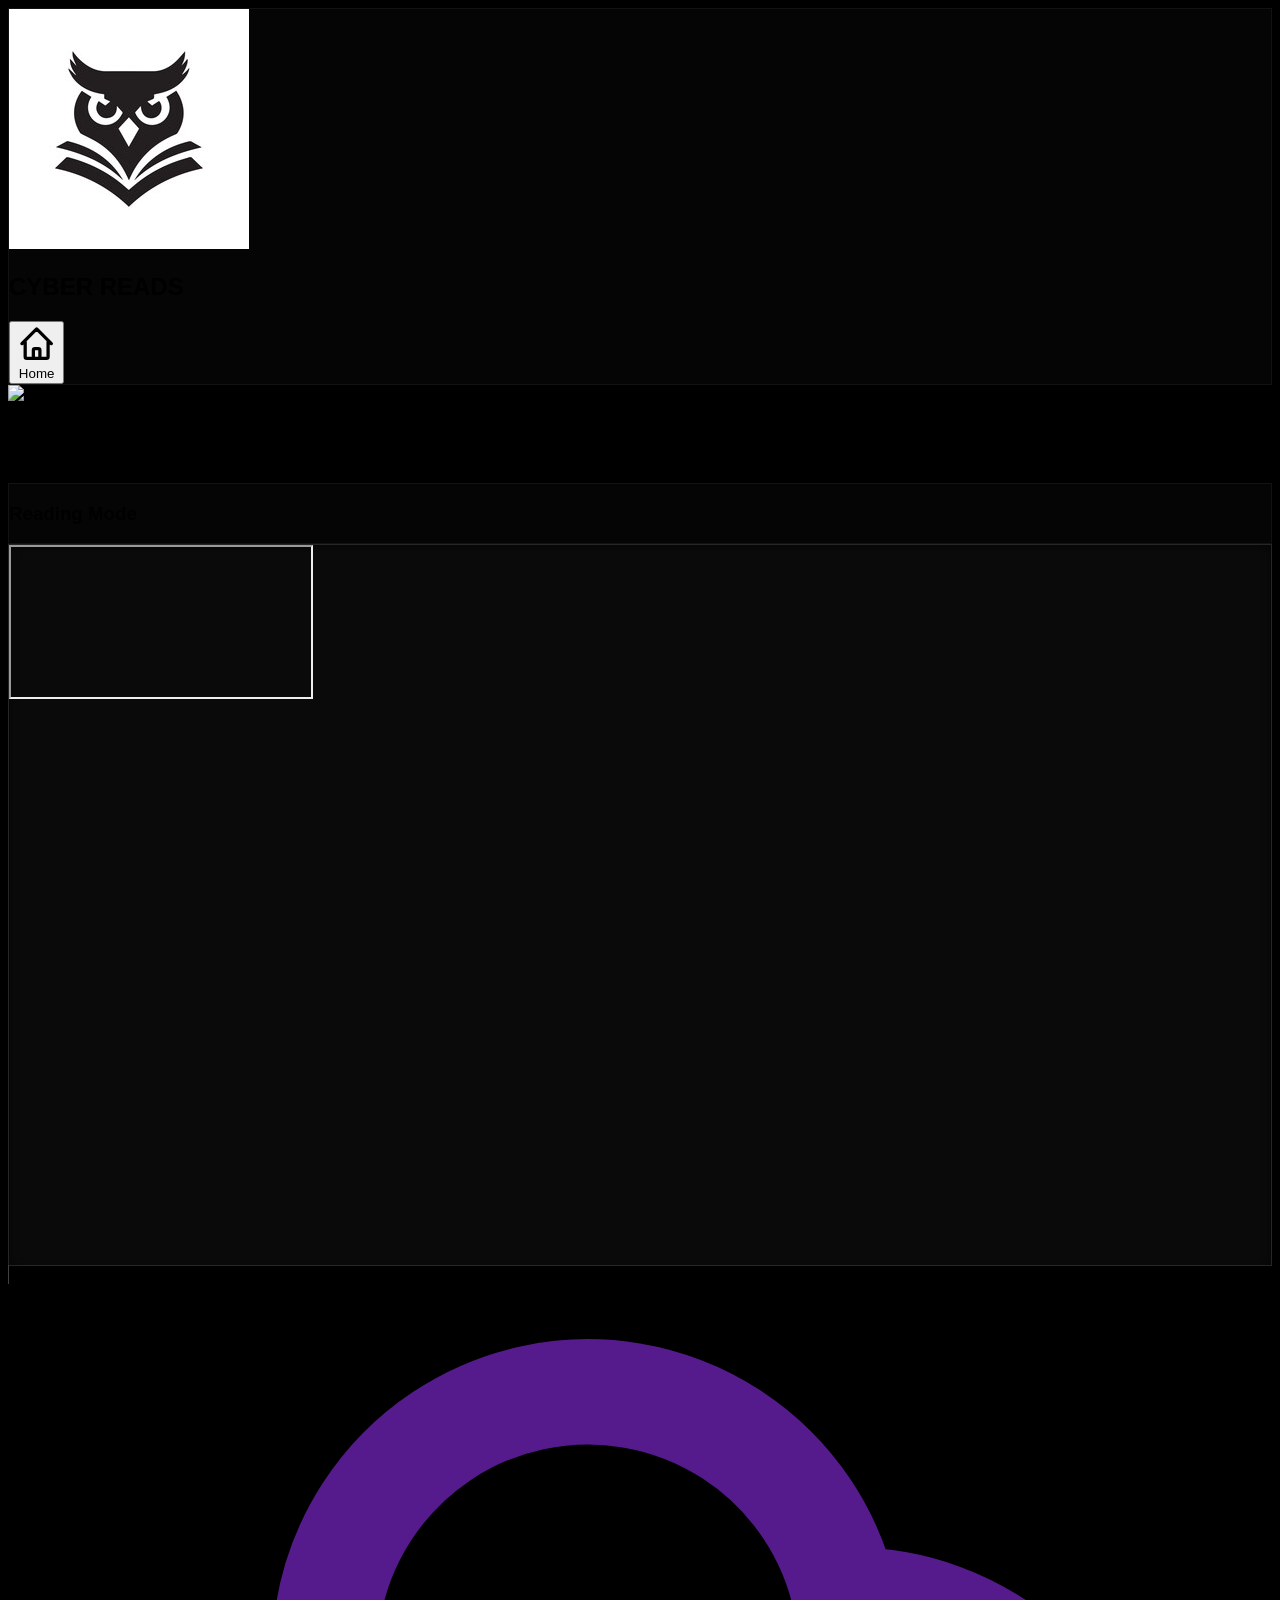
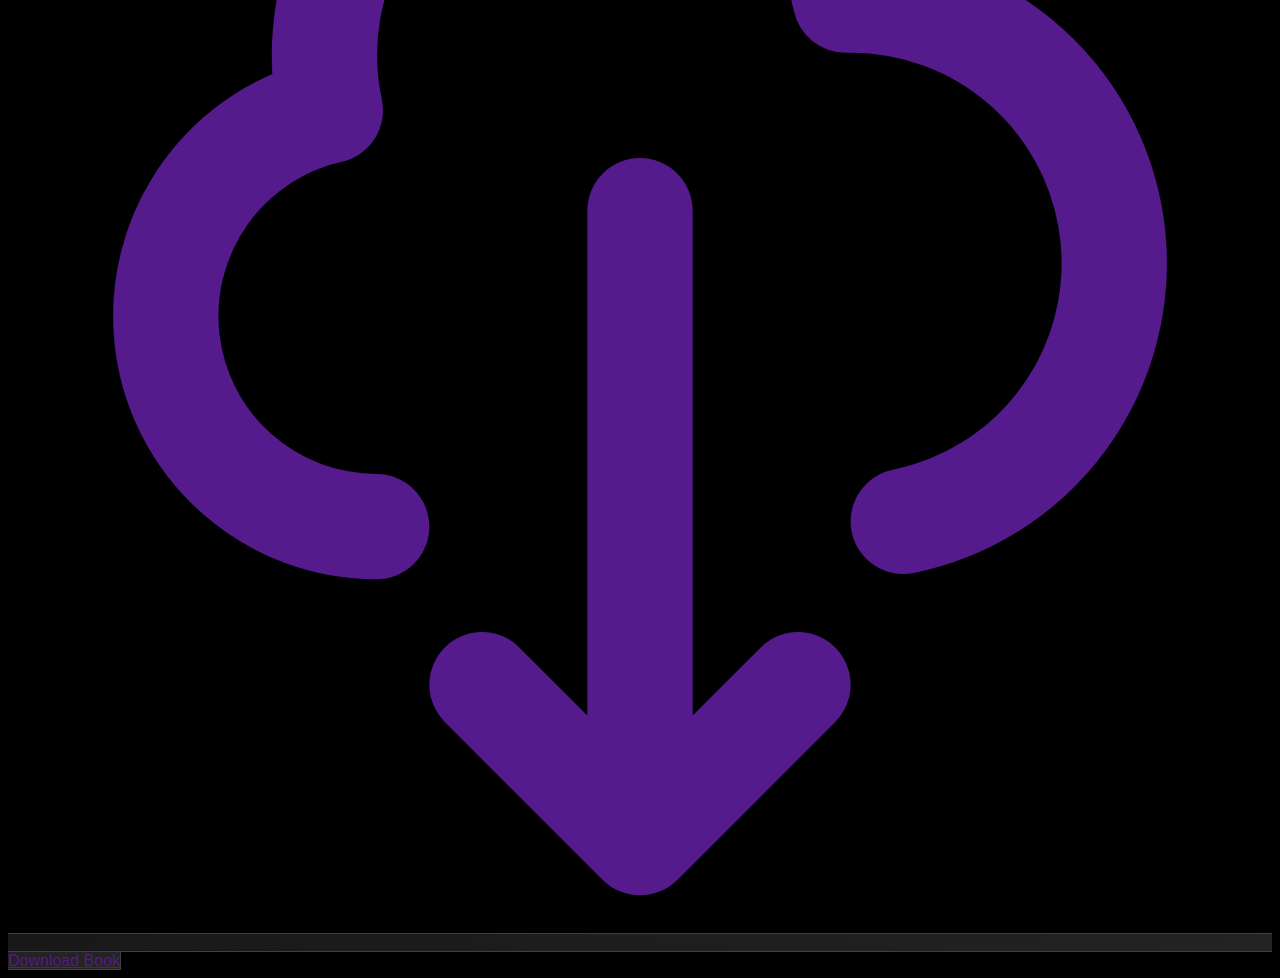
==== bookRead.html @ 7edf213b "Initial commit: Re-structured project with clean architecture" ====
<!DOCTYPE html>
<html lang="en">
<head>
    <meta charset="UTF-8">
    <meta name="viewport" content="width=device-width, initial-scale=1.0">
    
    <script src="https://cdn.tailwindcss.com"></script>
    
    <title>Cyber Reads</title>
    
    <link rel="icon" type="image/png" href="assets/img/icon.png">
    <link rel="stylesheet" href="assets/css/style.css"/>


    <style>
        
    </style >
    
    
</head>
<body class=" text-gray-900 bg-white">

    <div class=" text-zinc-950 bg-gray-100 flex flex-col w-full h-screen  ">
        
        <div class=" z-50  sticky top-0 border-b bg-purple-50/20 flex-shrink-0 glass-effect">
            <div class=" px-6 w-full flex  items-center  h-20 lg:px-12 ">
                <div class=" justify-between items-center  flex w-full ">
                    
                    <div class="flex gap-4 items-center ">
                        <div class="relative ">
                            <div class=" bg-purple-600/20 absolute inset-0 blur-xl "></div>
                            <img src="assets/img/logo1.jpg" alt="logo" class=" relative z-10 rounded-lg  h-16 ">
                        </div>
                        <h2 class=" lg:text-3xl text-2xl  text-outline-shadow-white  gradient-text  font-bold">CYBER READS</h2>
                    </div>
                    
                    <button id="homeButton" class="relative text-gray-100 px-6 py-3 bg-black rounded-full  font-medium hover-lift">
                        <span class="relative items-center gap-2  z-10 flex ">
                            <svg class="w-5 h-5" fill = "none" stroke = "currentColor" viewBox = "0 0 24 24">
                                <path stroke-linecap="round"  stroke-linejoin="round" stroke-width="2"  d="M3 12l2-2m0 0l7-7 7 7M5 10v10a1 1 0 001 1h3m10-11l2 2m-2-2v10a1 1 0 01-1 1h-3m-6 0a1 1 0 001-1v-4a1 1 0 011-1h2a1 1 0 011 1v4a1 1 0 001 1m-6 0h6"/>
                            </svg>
                            Home
                        </span>
                    </button>

                </div>
            </div>
        </div>

        <div class = " overflow-hidden flex-1 flex flex-col lg:flex-row ">
            
            <div class = "w-full  to-black bg-gradient-to-br  p-8 flex items-center lg:w-[40%] h-1/2 lg:h-full  from-zinc-900 justify-center">
                <div class = " relative max-w-md w-full ">
                    <div  class = "absolute  blur-3xl inset-0 bg-purple-600/10  "></div>
                    
                    <div class="relative group ">
                        <div class = " opacity-0 inset-0 absolute  from-purple-600/20 to-transparent  bg-gradient-to-br group-hover:opacity-100 transition-opacity duration-500 rounded-2xl"></div>
                        <img id ="bookCover" class = "w-full object-cover  h-auto shadow-2xl hover-lift relative  rounded-2xl  z-10" src="" alt="Book Cover" />
                    
                    </div>
                
                </div>
            
            </div>

            <div class="w-full bg-gradient-to-br rounded-2xl  from-gray-100 to-gray-200  lg:w-[60%] h-1/2 lg:h-full  text-black p-8 overflow-y-auto">
                <div id="bookDetailsContainer" class="max-w-3xl mx-auto flex  flex-col h-full">
    
                
                </div>
            
            </div>
        
        </div>
    
    </div>



    <div id = "readNow" class = " py-8 w-full min-h-screen bg-black ">
        <div class = " px-4 lg:px-8 max-w-7xl mx-auto ">
            <div class=" p-6 border-b glass-effect rounded-t-2xl  border-gray-800">
                <h3 id="readingModeTitle" class="text-2xl font-bold gradient-text">Reading Mode </h3>
            </div>
            
            <div class="pdf-container rounded-b-2xl overflow-hidden" style="height: 80vh;">
                
                <iframe id="pdfIframe" src="" class="w-full h-full">

                    <p class="text-center text-gray-400 p-8 ">PDF viewer not supported. </p>
                
                </iframe>

            </div>
            
            <div class=" mt-8 flex justify-center ">
                <a id="downloadLink" href="" download class=" rounded-xl hover-lift flex items-center gap-3 font-medium btn-primary group px-8 py-4  ">
                    
                    <svg class = " w-6 h-6 group-hover:text-purple-300 text-purple-400 " fill="none" stroke="currentColor" viewBox="0 0 24 24"><path stroke-linecap="round" stroke-linejoin="round" stroke-width="2" d="M7 16a4 4 0 01-.88-7.903A5 5 0 1115.9 6L16 6a5 5 0 011 9.9M9 19l3 3m0 0l3-3m-3 3V10"/></svg>
                    <span class = "relative z-10 text-gray-100"> Download Book </span>
                
                </a>

            </div>

        </div>

    </div>

    <script src="assets/js/bookRead.js "></script>
</body>
</html>
---- assets/css/style.css ----
.card > img  {

    height : 100%;
    object-fit:  cover;
    display:  block;
    width : 100%;
    
}



.card {

    transition : all 400ms;
    cursor : pointer;
    flex:  1;
    height : 100%;
    
}

.card:nth-child( odd ) {

    translate: 0 -20px;

}

.card:nth-child( even ) {
    translate : 0 20px;


}

.container:hover  .card:not( :hover ) {

    filter:  grayscale(100%);

}


.card:hover  {

    flex : 3;

}



.card:hover {
            
    z-index : 10; 
    transform : scale(1); 
            
  
            
}




.animated-border-line  {
        transition : width 0.75s ease-out, height 0.75s ease-out ;

}


.animated-border-line.expand-top-left  {
    height: 100%;    
    width: 100%;
        
}


.animated-border-line.expand-bottom-right  {
    height : 100%;    
    width : 100%;
        
}


html {

  scroll-behavior: smooth;

}

#home-section, #library-section {

            display : none;
        }



body  {
    
     font-family : sans-serif;
    background-color : #111827;
    

}


/* swiper */

.swiper-button-next, .swiper-button-prev {

     transition: transform 0.2s  ease-in-out;
    color : #c084fc;
    
}


.swiper-button-next:hover, .swiper-button-prev:hover  {

    transform : scale (1.2);
}


.swiper-pagination-bullet {
    
    opacity: 0.5;
    transition: background-color 0.2s ease, opacity 0.2s ease;
     background-color: #ffffff;
   
    
}


.swiper-pagination-bullet-active  {
    
    opacity : 1;
    background-color : #c084fc;
    
}


.swiper  {

    padding : 20px 0 40px 0; 
}


.swiper-slide {
    
    align-items : stretch; 
    justify-content : center;
    height : auto;
    display : flex;
    
}


.swiper-slide >  div {

     height : 100%;
    width : 100%;
   
}




/* BOOk Reads */

html { scroll-behavior : smooth; }
        
body { background : #000000; overflow-x: hidden; }

        
        
::-webkit-scrollbar { width: 8px; }
        
::-webkit-scrollbar-track { background : #1a1a1a; }
        
::-webkit-scrollbar-thumb { background : #404040; border-radius: 4px; }
        
::-webkit-scrollbar-thumb:hover { background : #8b5cf6; }

        /* Special effects classes */
.glass-effect { 

    backdrop-filter : blur(10px); 
    -webkit-backdrop-filter: blur(10px); 
    border : 1px solid rgba(255, 255, 255, 0.05); 
    background : rgba(255, 255, 255, 0.02);  
    
        
}
        
.pdf-container { 

    border : 1px solid #262626; 
    background : #0a0a0a;  
    box-shadow : inset 0 2px 10px rgba(0, 0, 0, 0.5); 
    
}
        
.btn-primary {

    position : relative; 
    overflow : hidden; 
    background : linear-gradient(135deg, #181818 0%, #242424 100%);  
    border : 1px solid #404040;  
    transition : all 0.3s ease;

}

.btn-primary:hover {
    box-shadow : 0 0 20px rgba(109, 111, 115, 0.641); 
    border-color : #b2b0b6; 
     
        
}
.btn-primary::before { 

    background : rgba(255, 255, 255, 0.1); 
    border-radius : 50%; 
    content : '';  
    position : absolute; 
    width : 0; 
    height : 0; 
    top : 50%;  
    left : 50%;   
    transform : translate(-50%, -50%); 
    transition : width 0.6s, height 0.6s; 
        
}

.btn-primary:hover::before { 

    height : 300px; 
    width : 300px;  
    

}
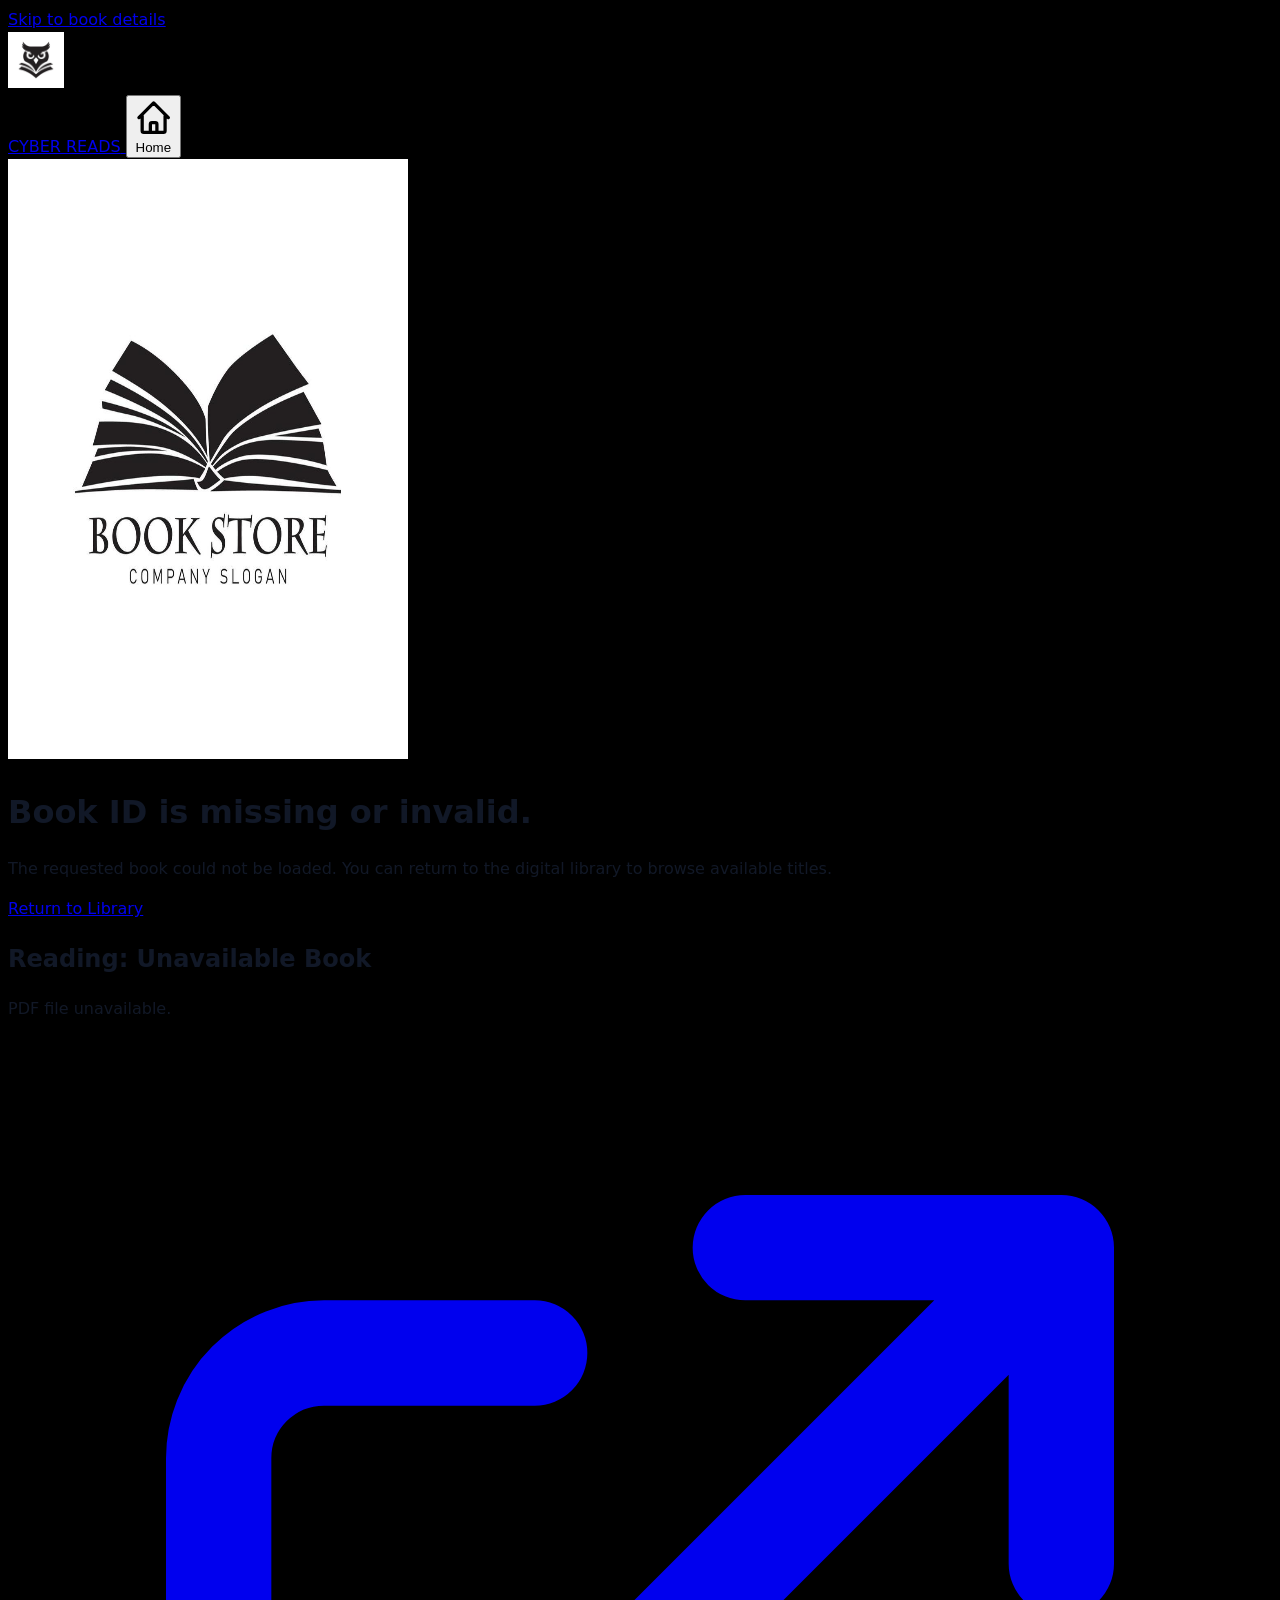
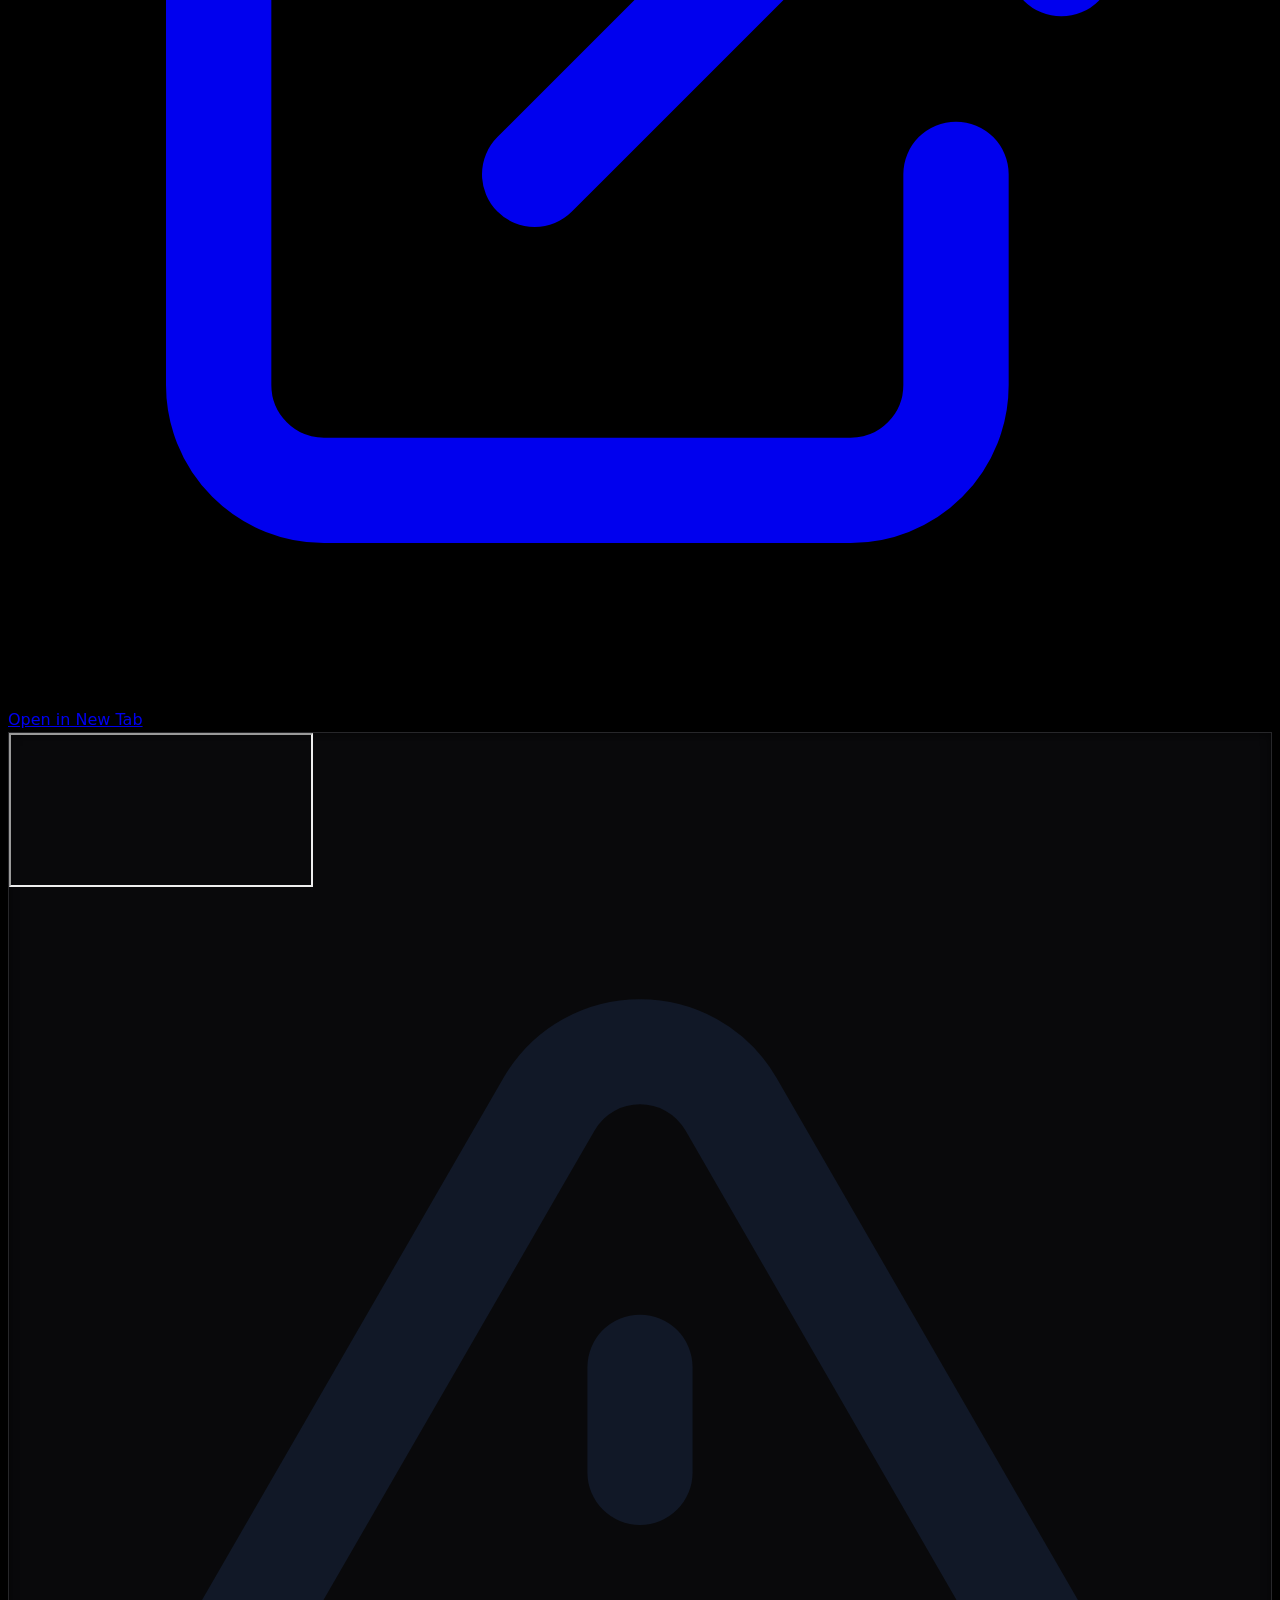
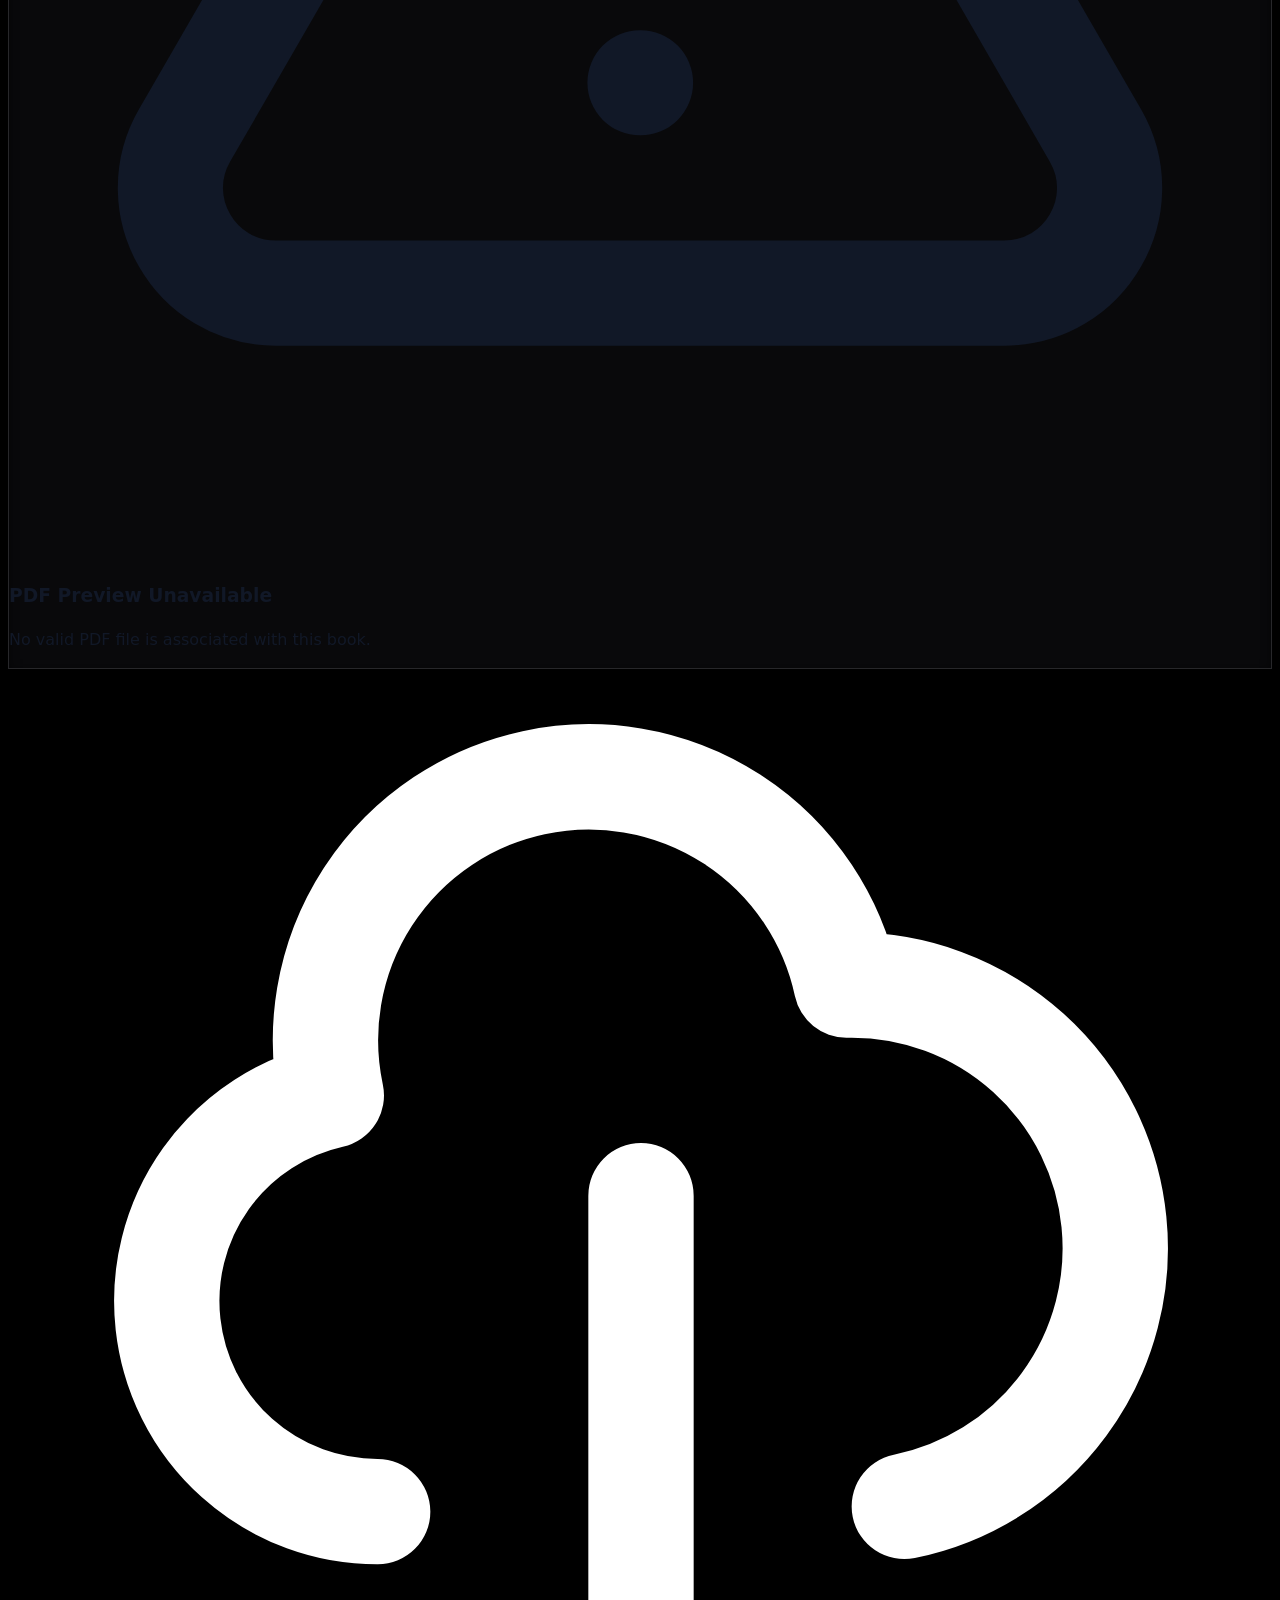
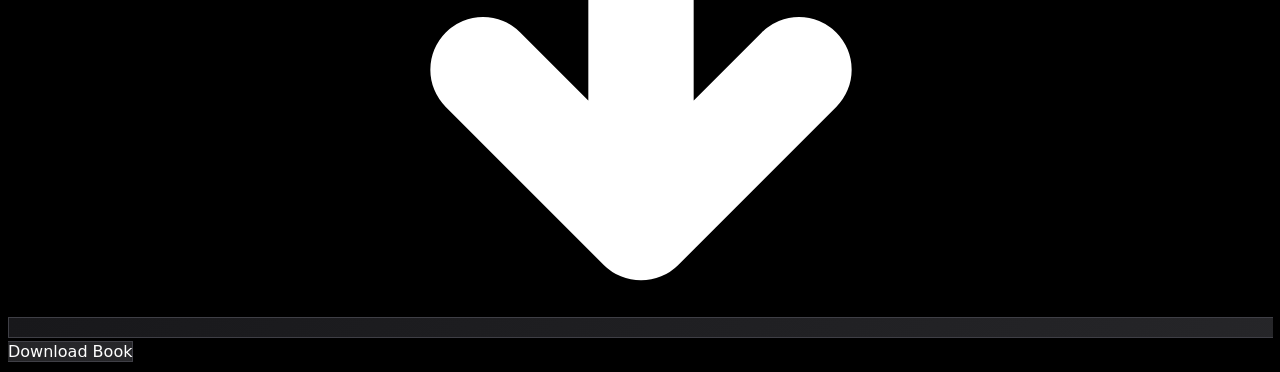
==== commit fdd86da0: "update cyber reads" ====
--- a/bookRead.html
+++ b/bookRead.html
@@ -3,110 +3,122 @@
 <head>
     <meta charset="UTF-8">
     <meta name="viewport" content="width=device-width, initial-scale=1.0">
-    
-    <script src="https://cdn.tailwindcss.com"></script>
-    
-    <title>Cyber Reads</title>
-    
+    <title>Read Book — Cyber Reads</title>
+    <meta name="description" content="Read and download books from the Cyber Reads digital library.">
+    <meta property="og:title" content="Read Book — Cyber Reads">
+    <meta property="og:description" content="Read and download books from the Cyber Reads digital library.">
+    <meta property="og:type" content="book">
+
     <link rel="icon" type="image/png" href="assets/img/icon.png">
+    <link rel="stylesheet" href="assets/css/tailwind.min.css"/>
     <link rel="stylesheet" href="assets/css/style.css"/>
+</head>
+<body class="text-gray-900 bg-black antialiased">
 
+    <a href="#bookDetailsContainer" class="sr-only focus:not-sr-only focus:fixed focus:top-4 focus:left-4 focus:z-[100] focus:bg-purple-700 focus:text-white focus:px-4 focus:py-2 focus:rounded-lg focus:font-semibold focus:shadow-lg">
+        Skip to book details
+    </a>
 
-    <style>
+    <div class="text-zinc-950 bg-gray-100 flex flex-col w-full min-h-screen">
         
-    </style >
-    
-    
-</head>
-<body class=" text-gray-900 bg-white">
-
-    <div class=" text-zinc-950 bg-gray-100 flex flex-col w-full h-screen  ">
-        
-        <div class=" z-50  sticky top-0 border-b bg-purple-50/20 flex-shrink-0 glass-effect">
-            <div class=" px-6 w-full flex  items-center  h-20 lg:px-12 ">
-                <div class=" justify-between items-center  flex w-full ">
+        <!-- Sticky Navigation Bar -->
+        <header class="z-40 sticky top-0 border-b border-gray-200 bg-white/95 backdrop-blur-md flex-shrink-0 shadow-sm">
+            <div class="px-4 sm:px-6 lg:px-12 w-full flex items-center h-20">
+                <div class="justify-between items-center flex w-full gap-4">
                     
-                    <div class="flex gap-4 items-center ">
-                        <div class="relative ">
-                            <div class=" bg-purple-600/20 absolute inset-0 blur-xl "></div>
-                            <img src="assets/img/logo1.jpg" alt="logo" class=" relative z-10 rounded-lg  h-16 ">
+                    <a href="index.html" class="flex gap-3 sm:gap-4 items-center focus:outline-none focus:ring-2 focus:ring-purple-600 rounded-xl p-1" aria-label="Cyber Reads Home">
+                        <div class="relative flex-shrink-0">
+                            <img src="assets/img/logo1.jpg" alt="Cyber Reads Logo" width="56" height="56" class="relative z-10 rounded-lg h-12 sm:h-14 w-auto object-contain">
                         </div>
-                        <h2 class=" lg:text-3xl text-2xl  text-outline-shadow-white  gradient-text  font-bold">CYBER READS</h2>
-                    </div>
+                        <span class="lg:text-3xl sm:text-2xl text-xl text-gray-900 font-extrabold tracking-tight">CYBER READS</span>
+                    </a>
                     
-                    <button id="homeButton" class="relative text-gray-100 px-6 py-3 bg-black rounded-full  font-medium hover-lift">
-                        <span class="relative items-center gap-2  z-10 flex ">
-                            <svg class="w-5 h-5" fill = "none" stroke = "currentColor" viewBox = "0 0 24 24">
-                                <path stroke-linecap="round"  stroke-linejoin="round" stroke-width="2"  d="M3 12l2-2m0 0l7-7 7 7M5 10v10a1 1 0 001 1h3m10-11l2 2m-2-2v10a1 1 0 01-1 1h-3m-6 0a1 1 0 001-1v-4a1 1 0 011-1h2a1 1 0 011 1v4a1 1 0 001 1m-6 0h6"/>
+                    <button id="homeButton" type="button" class="relative text-gray-100 px-5 sm:px-6 py-2.5 sm:py-3 bg-black hover:bg-purple-950 rounded-full font-semibold hover-lift transition-colors focus:outline-none focus:ring-2 focus:ring-purple-600 focus:ring-offset-2">
+                        <span class="relative items-center gap-2 z-10 flex text-sm sm:text-base">
+                            <svg class="w-5 h-5" fill="none" stroke="currentColor" viewBox="0 0 24 24" aria-hidden="true">
+                                <path stroke-linecap="round" stroke-linejoin="round" stroke-width="2" d="M3 12l2-2m0 0l7-7 7 7M5 10v10a1 1 0 001 1h3m10-11l2 2m-2-2v10a1 1 0 01-1 1h-3m-6 0a1 1 0 001-1v-4a1 1 0 011-1h2a1 1 0 011 1v4a1 1 0 001 1m-6 0h6"/>
                             </svg>
-                            Home
+                            <span>Home</span>
                         </span>
                     </button>
 
                 </div>
             </div>
-        </div>
+        </header>
 
-        <div class = " overflow-hidden flex-1 flex flex-col lg:flex-row ">
+        <!-- Main Book Details Split View -->
+        <main class="flex-1 flex flex-col lg:flex-row">
             
-            <div class = "w-full  to-black bg-gradient-to-br  p-8 flex items-center lg:w-[40%] h-1/2 lg:h-full  from-zinc-900 justify-center">
-                <div class = " relative max-w-md w-full ">
-                    <div  class = "absolute  blur-3xl inset-0 bg-purple-600/10  "></div>
+            <!-- Book Cover Showcase Column -->
+            <div class="w-full to-black bg-gradient-to-br p-6 sm:p-8 lg:p-12 flex items-center lg:w-[40%] from-zinc-900 justify-center">
+                <div class="relative max-w-xs sm:max-w-sm w-full">
+                    <div class="absolute blur-3xl inset-0 bg-purple-600/15 pointer-events-none" aria-hidden="true"></div>
                     
-                    <div class="relative group ">
-                        <div class = " opacity-0 inset-0 absolute  from-purple-600/20 to-transparent  bg-gradient-to-br group-hover:opacity-100 transition-opacity duration-500 rounded-2xl"></div>
-                        <img id ="bookCover" class = "w-full object-cover  h-auto shadow-2xl hover-lift relative  rounded-2xl  z-10" src="" alt="Book Cover" />
-                    
+                    <div class="relative group aspect-[2/3] w-full rounded-2xl overflow-hidden bg-zinc-800 shadow-2xl border border-zinc-700/60">
+                        <img id="bookCover" class="w-full h-full object-cover relative z-10" src="assets/img/1.jpg" alt="Book Cover" width="400" height="600" />
                     </div>
-                
                 </div>
-            
             </div>
 
-            <div class="w-full bg-gradient-to-br rounded-2xl  from-gray-100 to-gray-200  lg:w-[60%] h-1/2 lg:h-full  text-black p-8 overflow-y-auto">
-                <div id="bookDetailsContainer" class="max-w-3xl mx-auto flex  flex-col h-full">
-    
-                
+            <!-- Book Information Column -->
+            <div class="w-full bg-gradient-to-br from-gray-100 to-gray-200 lg:w-[60%] text-black p-6 sm:p-8 lg:p-12 flex items-center">
+                <div id="bookDetailsContainer" class="max-w-3xl mx-auto flex flex-col w-full h-full justify-between" aria-live="polite">
+                    <p class="text-lg text-gray-600 py-12 text-center">Loading book details...</p>
                 </div>
-            
             </div>
         
-        </div>
+        </main>
     
     </div>
 
-
-
-    <div id = "readNow" class = " py-8 w-full min-h-screen bg-black ">
-        <div class = " px-4 lg:px-8 max-w-7xl mx-auto ">
-            <div class=" p-6 border-b glass-effect rounded-t-2xl  border-gray-800">
-                <h3 id="readingModeTitle" class="text-2xl font-bold gradient-text">Reading Mode </h3>
+    <!-- PDF Reading Section -->
+    <section id="readNow" aria-labelledby="readingModeTitle" class="py-8 sm:py-12 w-full min-h-screen bg-black dark-surface">
+        <div class="px-4 sm:px-6 lg:px-8 max-w-7xl mx-auto">
+            <div class="p-4 sm:p-6 border border-zinc-800 bg-zinc-900/90 rounded-t-2xl flex flex-wrap items-center justify-between gap-4">
+                <div>
+                    <h2 id="readingModeTitle" tabindex="-1" class="text-xl sm:text-2xl font-bold text-white focus:outline-none">Reading Mode</h2>
+                    <p id="pdfStatusText" class="text-xs sm:text-sm text-gray-300 mt-1" role="status" aria-live="polite">Preparing reader...</p>
+                </div>
+                <div class="flex flex-wrap items-center gap-3">
+                    <a id="openPdfNewTab" href="#" target="_blank" rel="noopener noreferrer"
+                       class="inline-flex items-center gap-2 px-4 py-2 rounded-xl bg-zinc-800 hover:bg-zinc-700 text-gray-100 border border-zinc-600 text-xs sm:text-sm font-semibold transition-colors focus:outline-none focus:ring-2 focus:ring-purple-500">
+                        <svg class="w-4 h-4 text-purple-300" fill="none" stroke="currentColor" viewBox="0 0 24 24" aria-hidden="true">
+                            <path stroke-linecap="round" stroke-linejoin="round" stroke-width="2" d="M10 6H6a2 2 0 00-2 2v10a2 2 0 002 2h10a2 2 0 002-2v-4M14 4h6m0 0v6m0-6L10 14"/>
+                        </svg>
+                        <span>Open in New Tab</span>
+                    </a>
+                </div>
             </div>
             
-            <div class="pdf-container rounded-b-2xl overflow-hidden" style="height: 80vh;">
-                
-                <iframe id="pdfIframe" src="" class="w-full h-full">
-
-                    <p class="text-center text-gray-400 p-8 ">PDF viewer not supported. </p>
-                
+            <div id="pdfViewerWrapper" class="pdf-container rounded-b-2xl overflow-hidden relative h-[70vh] sm:h-[80vh]">
+                <iframe id="pdfIframe" src="about:blank" title="Book PDF Reader" class="w-full h-full border-0">
+                    <p class="text-center text-gray-300 p-8">Your browser does not support inline PDFs. Please use the Open in New Tab or Download Book button below.</p>
                 </iframe>
 
+                <!-- Fallback overlay when PDF is unavailable or fails verification -->
+                <div id="pdfFallbackMessage" class="hidden absolute inset-0 bg-zinc-950 flex-col items-center justify-center p-6 text-center z-20">
+                    <svg class="w-12 h-12 text-purple-400 mb-3" fill="none" stroke="currentColor" viewBox="0 0 24 24" aria-hidden="true">
+                        <path stroke-linecap="round" stroke-linejoin="round" stroke-width="2" d="M12 9v2m0 4h.01m-6.938 4h13.856c1.54 0 2.502-1.667 1.732-3L13.732 4c-.77-1.333-2.694-1.333-3.464 0L3.34 16c-.77 1.333.192 3 1.732 3z"/>
+                    </svg>
+                    <h3 class="text-lg sm:text-xl font-bold text-white mb-2" id="pdfFallbackHeading">PDF Preview Unavailable</h3>
+                    <p class="text-sm sm:text-base text-gray-300 max-w-md mb-6" id="pdfFallbackBody">
+                        We could not display the PDF inline. You can open it directly in a new tab or download a copy below.
+                    </p>
+                </div>
             </div>
             
-            <div class=" mt-8 flex justify-center ">
-                <a id="downloadLink" href="" download class=" rounded-xl hover-lift flex items-center gap-3 font-medium btn-primary group px-8 py-4  ">
-                    
-                    <svg class = " w-6 h-6 group-hover:text-purple-300 text-purple-400 " fill="none" stroke="currentColor" viewBox="0 0 24 24"><path stroke-linecap="round" stroke-linejoin="round" stroke-width="2" d="M7 16a4 4 0 01-.88-7.903A5 5 0 1115.9 6L16 6a5 5 0 011 9.9M9 19l3 3m0 0l3-3m-3 3V10"/></svg>
-                    <span class = "relative z-10 text-gray-100"> Download Book </span>
-                
+            <div class="mt-8 flex flex-wrap justify-center gap-4">
+                <a id="downloadLink" href="#" download class="rounded-xl hover-lift flex items-center gap-3 font-semibold btn-primary group px-8 py-4 focus:outline-none focus:ring-2 focus:ring-purple-500">
+                    <svg class="w-6 h-6 group-hover:text-purple-300 text-purple-400" fill="none" stroke="currentColor" viewBox="0 0 24 24" aria-hidden="true">
+                        <path stroke-linecap="round" stroke-linejoin="round" stroke-width="2" d="M7 16a4 4 0 01-.88-7.903A5 5 0 1115.9 6L16 6a5 5 0 011 9.9M9 19l3 3m0 0l3-3m-3 3V10"/>
+                    </svg>
+                    <span class="relative z-10 text-gray-100">Download Book</span>
                 </a>
-
             </div>
 
         </div>
+    </section>
 
-    </div>
-
-    <script src="assets/js/bookRead.js "></script>
+    <script src="assets/js/bookRead.js"></script>
 </body>
-</html>+</html>
--- a/assets/css/style.css
+++ b/assets/css/style.css
@@ -1,242 +1,178 @@
+/* ==========================================================================
+   Cyber Reads — Main Stylesheet (assets/css/style.css)
+   Preserves original black, white, neutral, and purple visual language
+   ========================================================================== */
 
-.card > img  {
-
-    height : 100%;
-    object-fit:  cover;
-    display:  block;
-    width : 100%;
-    
+:root {
+    --cr-bg-dark: #09090b;
+    --cr-bg-surface: #ffffff;
+    --cr-bg-muted: #f3f4f6;
+    --cr-text-primary: #111827;
+    --cr-text-secondary: #4b5563;
+    --cr-accent-purple: #7c3aed;
+    --cr-accent-purple-light: #c084fc;
+    --cr-border-light: #e5e7eb;
+    --cr-transition-fast: 200ms cubic-bezier(0.4, 0, 0.2, 1);
 }
 
+html {
+    scroll-behavior: smooth;
+    font-size: 16px;
+}
 
+body {
+    font-family: system-ui, -apple-system, BlinkMacSystemFont, 'Segoe UI', Roboto, Oxygen, Ubuntu, Cantarell, sans-serif;
+    background-color: #000000;
+    color: var(--cr-text-primary);
+    line-height: 1.5;
+    overflow-x: hidden;
+}
+
+/* Custom Scrollbar */
+::-webkit-scrollbar {
+    width: 8px;
+    height: 8px;
+}
+
+::-webkit-scrollbar-track {
+    background: #1a1a1a;
+}
+
+::-webkit-scrollbar-thumb {
+    background: #4b5563;
+    border-radius: 4px;
+}
+
+::-webkit-scrollbar-thumb:hover {
+    background: #8b5cf6;
+}
+
+/* Accessible Focus Styles */
+:focus-visible {
+    outline: 2px solid var(--cr-accent-purple);
+    outline-offset: 2px;
+}
+
+/* Homepage Category Showcase Cards */
+.card > img {
+    height: 100%;
+    width: 100%;
+    object-fit: cover;
+    display: block;
+}
 
 .card {
-
-    transition : all 400ms;
-    cursor : pointer;
-    flex:  1;
-    height : 100%;
-    
+    transition: transform 250ms ease, box-shadow 250ms ease, flex 350ms ease, filter 250ms ease;
+    cursor: pointer;
 }
 
-.card:nth-child( odd ) {
+@media (min-width: 1024px) {
+    .hero-cards-container .card {
+        flex: 1 1 0%;
+        height: 19rem;
+        max-width: 15rem;
+    }
 
-    translate: 0 -20px;
+    .hero-cards-container .card:nth-child(odd) {
+        translate: 0 -12px;
+    }
 
+    .hero-cards-container .card:nth-child(even) {
+        translate: 0 12px;
+    }
+
+    .hero-cards-container:hover .card:not(:hover):not(:focus-visible) {
+        filter: grayscale(75%);
+    }
+
+    .hero-cards-container .card:hover,
+    .hero-cards-container .card:focus-visible {
+        flex: 1.65 1 0%;
+        max-width: 20rem;
+        z-index: 10;
+        transform: translateY(-4px);
+    }
 }
 
-.card:nth-child( even ) {
-    translate : 0 20px;
-
-
+/* Animated Gradient Border for CTA */
+@keyframes gradient-bg {
+    0% { background-position: 0% 50%; }
+    50% { background-position: 100% 50%; }
+    100% { background-position: 0% 50%; }
 }
 
-.container:hover  .card:not( :hover ) {
-
-    filter:  grayscale(100%);
-
+.animate-gradient-border {
+    background: linear-gradient(45deg, #a855f7, #ec4899, #6366f1, #8b5cf6);
+    background-size: 200% 200%;
+    animation: gradient-bg 3s ease infinite;
 }
 
-
-.card:hover  {
-
-    flex : 3;
-
+/* Book Details & Reader Effects */
+.glass-effect {
+    backdrop-filter: blur(10px);
+    -webkit-backdrop-filter: blur(10px);
+    border: 1px solid rgba(255, 255, 255, 0.08);
+    background: rgba(255, 255, 255, 0.04);
 }
 
-
-
-.card:hover {
-            
-    z-index : 10; 
-    transform : scale(1); 
-            
-  
-            
+.gradient-text {
+    color: #111827;
 }
 
-
-
-
-.animated-border-line  {
-        transition : width 0.75s ease-out, height 0.75s ease-out ;
-
+.dark-surface .gradient-text,
+#readNow .gradient-text {
+    color: #f9fafb;
 }
 
-
-.animated-border-line.expand-top-left  {
-    height: 100%;    
-    width: 100%;
-        
+.hover-lift {
+    transition: transform var(--cr-transition-fast), box-shadow var(--cr-transition-fast);
 }
 
-
-.animated-border-line.expand-bottom-right  {
-    height : 100%;    
-    width : 100%;
-        
+.hover-lift:hover {
+    transform: translateY(-2px);
 }
 
-
-html {
-
-  scroll-behavior: smooth;
-
+.pdf-container {
+    border: 1px solid #27272a;
+    background: #09090b;
+    box-shadow: inset 0 2px 10px rgba(0, 0, 0, 0.5);
 }
 
-#home-section, #library-section {
-
-            display : none;
-        }
-
-
-
-body  {
-    
-     font-family : sans-serif;
-    background-color : #111827;
-    
-
-}
-
-
-/* swiper */
-
-.swiper-button-next, .swiper-button-prev {
-
-     transition: transform 0.2s  ease-in-out;
-    color : #c084fc;
-    
-}
-
-
-.swiper-button-next:hover, .swiper-button-prev:hover  {
-
-    transform : scale (1.2);
-}
-
-
-.swiper-pagination-bullet {
-    
-    opacity: 0.5;
-    transition: background-color 0.2s ease, opacity 0.2s ease;
-     background-color: #ffffff;
-   
-    
-}
-
-
-.swiper-pagination-bullet-active  {
-    
-    opacity : 1;
-    background-color : #c084fc;
-    
-}
-
-
-.swiper  {
-
-    padding : 20px 0 40px 0; 
-}
-
-
-.swiper-slide {
-    
-    align-items : stretch; 
-    justify-content : center;
-    height : auto;
-    display : flex;
-    
-}
-
-
-.swiper-slide >  div {
-
-     height : 100%;
-    width : 100%;
-   
-}
-
-
-
-
-/* BOOk Reads */
-
-html { scroll-behavior : smooth; }
-        
-body { background : #000000; overflow-x: hidden; }
-
-        
-        
-::-webkit-scrollbar { width: 8px; }
-        
-::-webkit-scrollbar-track { background : #1a1a1a; }
-        
-::-webkit-scrollbar-thumb { background : #404040; border-radius: 4px; }
-        
-::-webkit-scrollbar-thumb:hover { background : #8b5cf6; }
-
-        /* Special effects classes */
-.glass-effect { 
-
-    backdrop-filter : blur(10px); 
-    -webkit-backdrop-filter: blur(10px); 
-    border : 1px solid rgba(255, 255, 255, 0.05); 
-    background : rgba(255, 255, 255, 0.02);  
-    
-        
-}
-        
-.pdf-container { 
-
-    border : 1px solid #262626; 
-    background : #0a0a0a;  
-    box-shadow : inset 0 2px 10px rgba(0, 0, 0, 0.5); 
-    
-}
-        
 .btn-primary {
-
-    position : relative; 
-    overflow : hidden; 
-    background : linear-gradient(135deg, #181818 0%, #242424 100%);  
-    border : 1px solid #404040;  
-    transition : all 0.3s ease;
-
+    position: relative;
+    overflow: hidden;
+    background: linear-gradient(135deg, #18181b 0%, #27272a 100%);
+    border: 1px solid #3f3f46;
+    color: #ffffff;
+    transition: background-color var(--cr-transition-fast), border-color var(--cr-transition-fast), box-shadow var(--cr-transition-fast), transform var(--cr-transition-fast);
 }
 
 .btn-primary:hover {
-    box-shadow : 0 0 20px rgba(109, 111, 115, 0.641); 
-    border-color : #b2b0b6; 
-     
-        
-}
-.btn-primary::before { 
-
-    background : rgba(255, 255, 255, 0.1); 
-    border-radius : 50%; 
-    content : '';  
-    position : absolute; 
-    width : 0; 
-    height : 0; 
-    top : 50%;  
-    left : 50%;   
-    transform : translate(-50%, -50%); 
-    transition : width 0.6s, height 0.6s; 
-        
+    box-shadow: 0 4px 16px rgba(124, 58, 237, 0.28);
+    border-color: #a855f7;
+    background: linear-gradient(135deg, #2e1065 0%, #18181b 100%);
 }
 
-.btn-primary:hover::before { 
+/* Reduced Motion Support */
+@media (prefers-reduced-motion: reduce) {
+    html {
+        scroll-behavior: auto;
+    }
 
-    height : 300px; 
-    width : 300px;  
-    
+    *,
+    *::before,
+    *::after {
+        animation-duration: 0.01ms !important;
+        animation-iteration-count: 1 !important;
+        transition-duration: 0.01ms !important;
+        scroll-behavior: auto !important;
+    }
 
+    .hero-cards-container .card:nth-child(odd),
+    .hero-cards-container .card:nth-child(even),
+    .hero-cards-container .card:hover,
+    .hover-lift:hover {
+        translate: none !important;
+        transform: none !important;
+    }
 }
-
-
-
-    
-
-
-  
